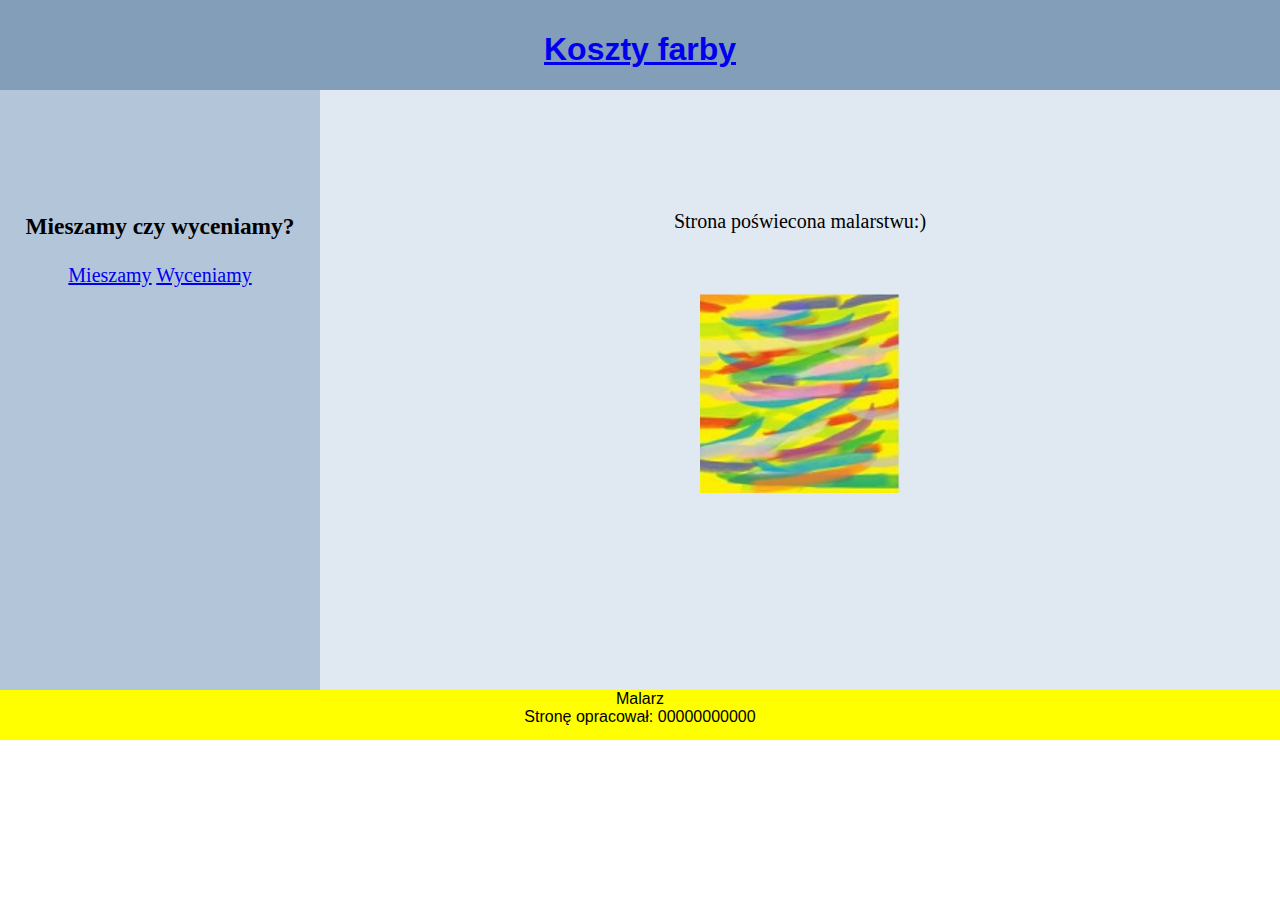
==== Egzamin_4/index.html @ 81dcd40e "egzamin 4" ====
<!DOCTYPE html>
<html lang="pl">
    <head>
        <meta charset="UTF-8" />
        <link rel="stylesheet" href="./styl.css" />
        <title>malarz</title>
    </head>
    <body>
        <div class="baner">
            <h1><a href="./index.html">Koszty farby</a></h1>
        </div>
        <div class="content_container">
            <div class="left_container">
                <h3>Mieszamy czy wyceniamy?</h3>
                <a href="./mieszamy.html">Mieszamy</a>
                <a href="./cena.html">Wyceniamy</a>
            </div>
            <div class="right_container">
                <p>Strona poświecona malarstwu:)</p>
                <img src="./obraz.jpg" alt="abstrakcja" />
            </div>
        </div>
        <div class="footer">Malarz<br />Stronę opracował: 00000000000</div>
    </body>
</html>
---- Egzamin_4/styl.css ----
body {
    margin: 0;
    padding: 0;
}

.baner {
    background: #829eb9;
    height: 80px;
    text-align: center;
    font-family: Arial, Helvetica, sans-serif;
    padding-top: 10px;
}

.content_container {
    display: flex;
}

.left_container {
    background: #b3c6d9;
    height: 500px;
    width: 25%;
    padding-top: 100px;
    text-align: center;
    font-size: 20px;
}

.right_container {
    background: #e0e9f1;
    height: 500px;
    width: 75%;
    text-align: center;
    font-size: 20px;
    padding-top: 100px;
}

.footer {
    background: yellow;
    text-align: center;
    font-family: Arial, Helvetica, sans-serif;
    height: 50px;
}

img {
    margin: 30px;
    padding: 10px;
}

.button {
    margin-top: 20px;
}
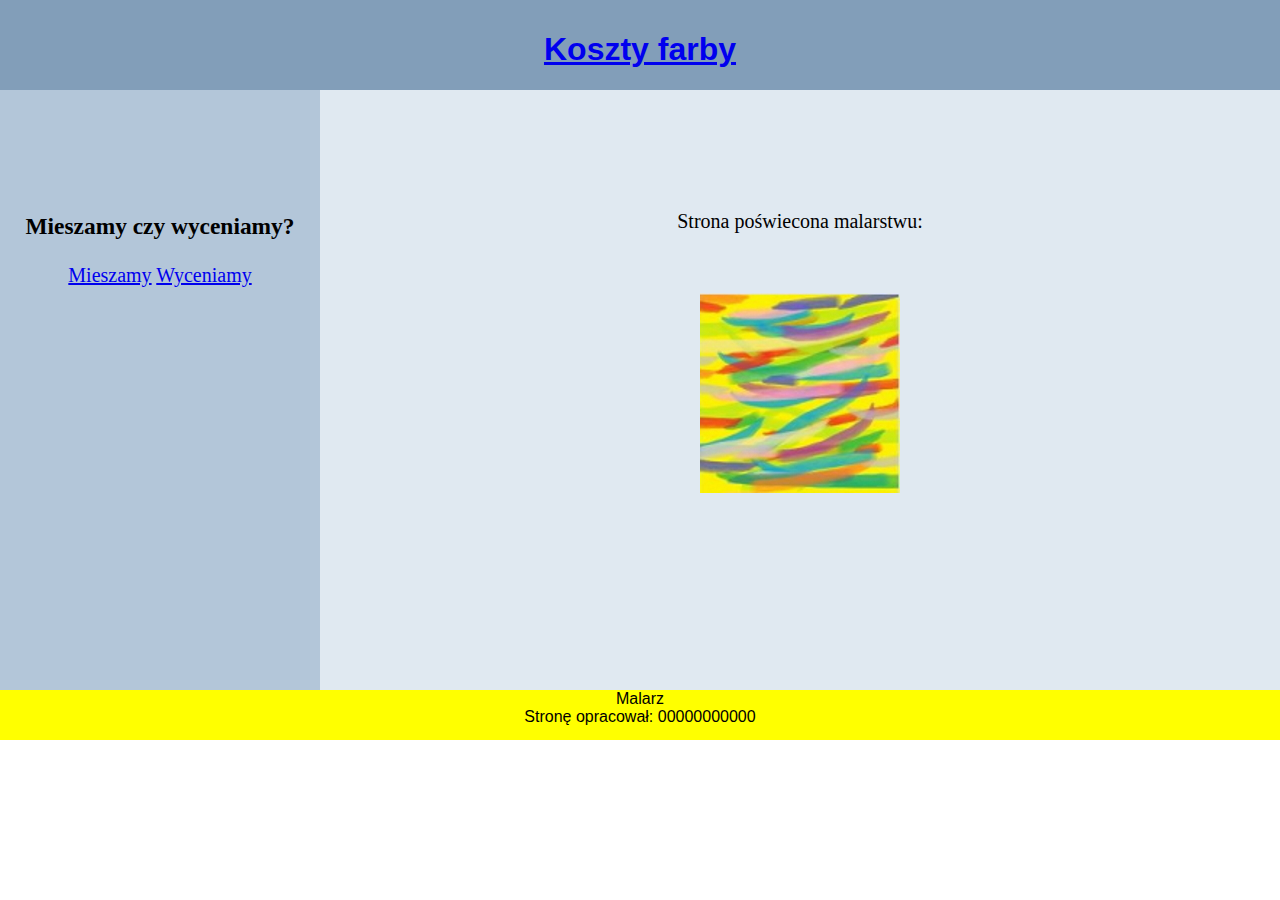
==== commit 8e72aa24: "fixed php form" ====
--- a/Egzamin_4/index.html
+++ b/Egzamin_4/index.html
@@ -16,7 +16,7 @@
                 <a href="./cena.html">Wyceniamy</a>
             </div>
             <div class="right_container">
-                <p>Strona poświecona malarstwu:)</p>
+                <p>Strona poświecona malarstwu:</p>
                 <img src="./obraz.jpg" alt="abstrakcja" />
             </div>
         </div>
